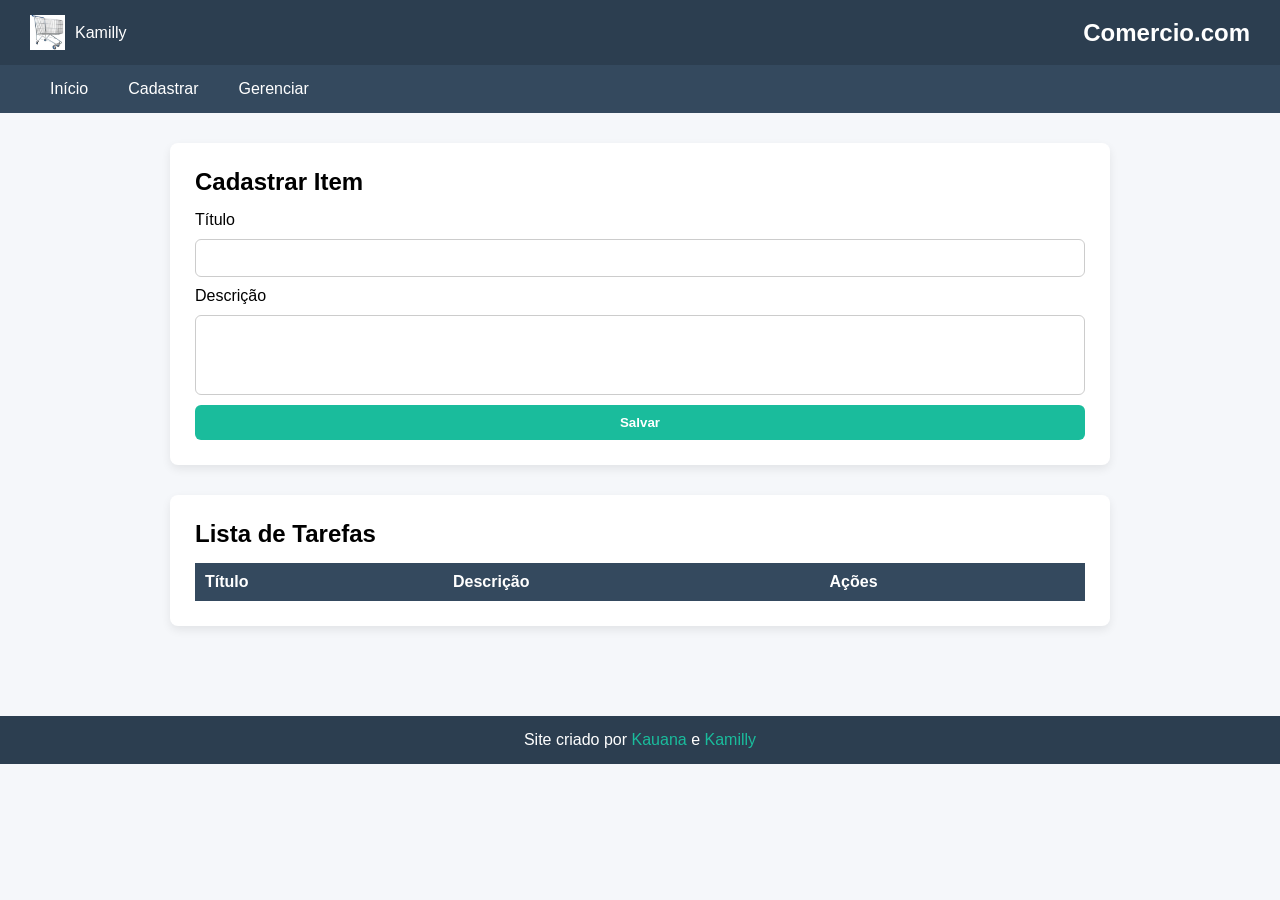
==== trabalho/index.html @ 815c43d1 "feat: add initial HTML structure, CSS styles, and JavaScript functionality for management applicatio" ====
<!DOCTYPE html>
<html lang="pt-BR">

<head>
    <meta charset="UTF-8">
    <meta name="viewport" content="width=device-width, initial-scale=1.0">
    <link rel="stylesheet" href="style/style.css">
    <title>Trabalho - Lista</title>
</head>

<body>
    <header>
        <div class="topo">
            <div class="usuario">
                <img src="imgs/image.png" class="carrinho">
                <span>Kamilly</span>
            </div>
            <h1>Comercio.com</h1>
        </div>

        <nav>
            <ul class="menu">
                <li><a href="#">Início</a></li>

                <li>
                    <a href="#">Cadastrar</a>
                    <ul class="submenu">
                        <li><a href="#">Inserir Item</a></li>
                    </ul>
                </li>

                <li>
                    <a href="#">Gerenciar</a>
                    <ul class="submenu">
                        <li><a href="#">Alterar Item</a></li>
                        <li><a href="#">Excluir Item</a></li>
                        <li><a href="#">Mostrar Item</a></li>
                        <li><a href="#">Listar Todos</a></li>
                    </ul>
                </li>
            </ul>
        </nav>
    </header>

    <main class="main-content">

        <section id="form" class="card">
            <h2>Cadastrar Item</h2>

            <form id="taskForm">
                <input type="hidden" id="taskId">

                <label for="titulo">Título</label>
                <input type="text" id="titulo" required>

                <label for="descricao">Descrição</label>
                <textarea id="descricao" required></textarea>

                <button type="submit">Salvar</button>
            </form>
        </section>

        <section id="lista" class="card">
            <h2>Lista de Tarefas</h2>
            <table aria-label="Tabela de tarefas">
                <thead>
                    <tr>
                        <th>Título</th>
                        <th>Descrição</th>
                        <th>Ações</th>
                    </tr>
                </thead>
                <tbody id="taskList"></tbody>
            </table>
        </section>

    </main>

    <footer class="footer">
        <p>Site criado por <a href="https://github.com/Kamiko-Hyakume" target="_blank">Kauana</a>
            e <a href="https://github.com/kamillybirkner" target="_blank">Kamilly</a></p>
    </footer>

    <script src="script.js"></script>
</body>

</html>
---- trabalho/style/style.css ----
* {
    margin: 0;
    padding: 0;
    box-sizing: border-box;
}

body {
    font-family: Arial, sans-serif;
    background-color: #f5f7fa;
}

header {
    background: #2c3e50;
    color: white;
}

.topo {
    display: flex;
    justify-content: space-between;
    align-items: center;
    padding: 15px 30px;
}

.topo h1 {
    font-size: 24px;
}

.usuario {
    display: flex;
    align-items: center;
    gap: 10px;
}

.carrinho {
    width: 35px;
    height: 35px;
}

nav {
    background: #34495e;
}

.menu {
    list-style: none;
    display: flex;
    padding: 0 30px;
}

.menu > li {
    position: relative;
}

.menu > li > a {
    display: block;
    padding: 15px 20px;
    color: white;
    text-decoration: none;
    transition: 0.3s;
}

.menu > li > a:hover {
    background: #1abc9c;
}

.submenu {
    list-style: none;
    position: absolute;
    top: 100%;
    left: 0;
    background: #2c3e50;
    display: none;
    min-width: 180px;
}

.submenu li a {
    display: block;
    padding: 10px 15px;
    color: white;
    text-decoration: none;
}

.submenu li a:hover {
    background: #1abc9c;
}

.menu li:hover .submenu {
    display: block;
}

.main-content {
    padding: 30px;
    max-width: 1000px;
    margin: auto;
}

.card {
    background: white;
    padding: 25px;
    border-radius: 8px;
    margin-bottom: 30px;
    box-shadow: 0 4px 10px rgba(0, 0, 0, 0.08);
}

.card h2 {
    margin-bottom: 15px;
}

form {
    display: flex;
    flex-direction: column;
    gap: 10px;
}

input,
textarea {
    padding: 10px;
    border-radius: 6px;
    border: 1px solid #ccc;
    font-size: 14px;
}

textarea {
    resize: none;
    height: 80px;
}

button {
    padding: 10px;
    background: #1abc9c;
    border: none;
    color: white;
    font-weight: bold;
    border-radius: 6px;
    cursor: pointer;
    transition: 0.3s;
}

button:hover {
    background: #16a085;
}

table {
    width: 100%;
    border-collapse: collapse;
    margin-top: 15px;
}

th {
    background: #34495e;
    color: white;
    padding: 10px;
    text-align: left;
}

td {
    padding: 10px;
    border-bottom: 1px solid #ddd;
}

td button {
    padding: 6px 10px;
    font-size: 12px;
    margin-right: 5px;
}

.footer {
    background: #2c3e50;
    color: white;
    text-align: center;
    padding: 15px;
    margin-top: 30px;
}

.footer a {
    color: #1abc9c;
    text-decoration: none;
}

@media (max-width: 768px) {

    .topo {
        flex-direction: column;
        gap: 10px;
        text-align: center;
    }

    .menu {
        flex-direction: column;
    }

    .submenu {
        position: static;
    }

    .menu li:hover .submenu {
        display: block;
    }
}
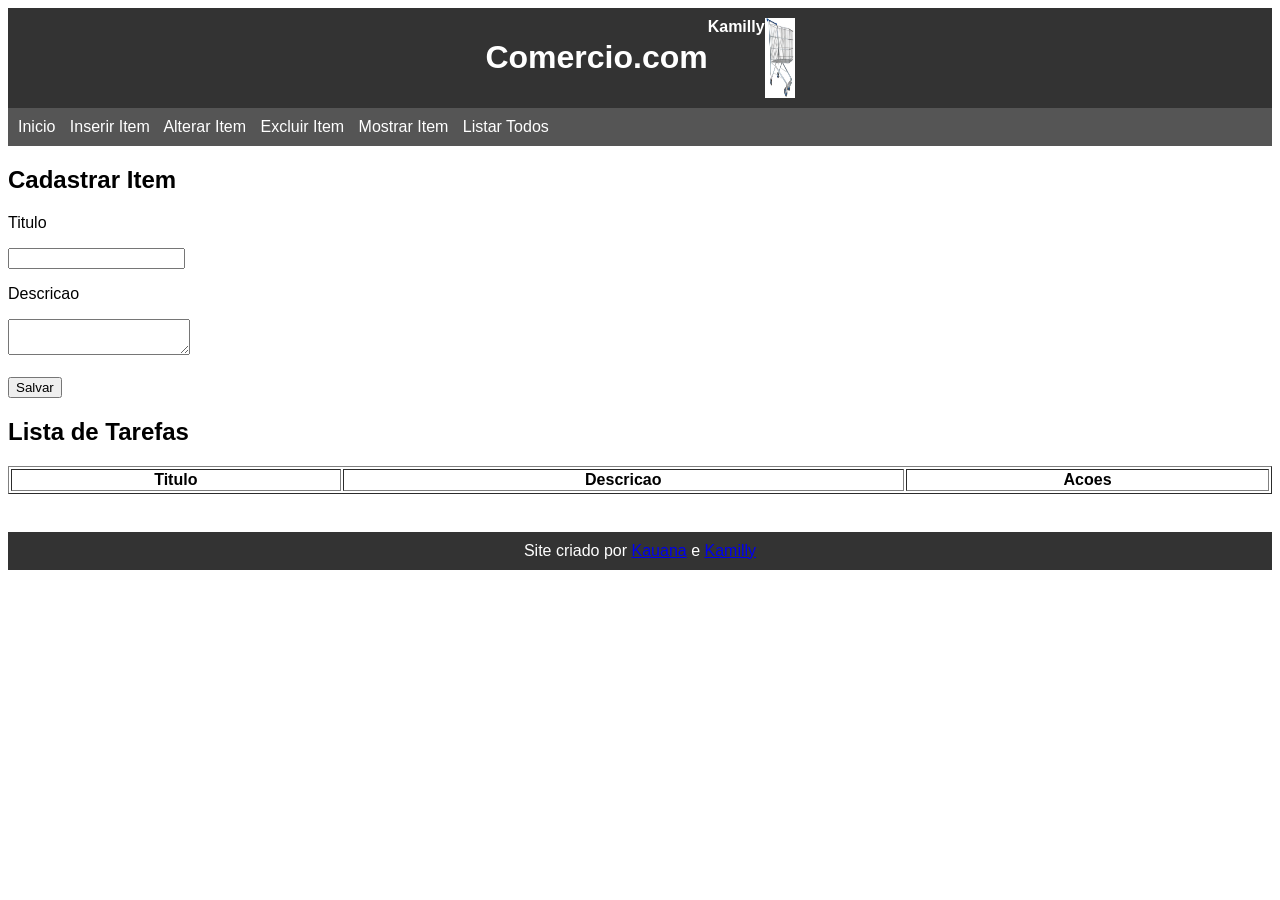
==== commit f3094816: "refactor: simplify HTML structure and update CSS styles for better readability and maintainability" ====
--- a/trabalho/index.html
+++ b/trabalho/index.html
@@ -1,87 +1,66 @@
 <!DOCTYPE html>
-<html lang="pt-BR">
+<html>
 
 <head>
     <meta charset="UTF-8">
-    <meta name="viewport" content="width=device-width, initial-scale=1.0">
+    <title>Lista</title>
     <link rel="stylesheet" href="style/style.css">
-    <title>Trabalho - Lista</title>
 </head>
 
 <body>
-    <header>
-        <div class="topo">
-            <div class="usuario">
-                <img src="imgs/image.png" class="carrinho">
-                <span>Kamilly</span>
-            </div>
-            <h1>Comercio.com</h1>
-        </div>
 
-        <nav>
-            <ul class="menu">
-                <li><a href="#">Início</a></li>
+    <div class="topo">
+        <img src="imgs/image.png" width="30">
+        <b class="user">Kamilly</b>
+        <h1>Comercio.com</h1>
+    </div>
 
-                <li>
-                    <a href="#">Cadastrar</a>
-                    <ul class="submenu">
-                        <li><a href="#">Inserir Item</a></li>
-                    </ul>
-                </li>
+    <div class="menu">
+        <a href="#">Inicio</a>
+        <a href="#">Inserir Item</a>
+        <a href="#">Alterar Item</a>
+        <a href="#">Excluir Item</a>
+        <a href="#">Mostrar Item</a>
+        <a href="#">Listar Todos</a>
+    </div>
 
-                <li>
-                    <a href="#">Gerenciar</a>
-                    <ul class="submenu">
-                        <li><a href="#">Alterar Item</a></li>
-                        <li><a href="#">Excluir Item</a></li>
-                        <li><a href="#">Mostrar Item</a></li>
-                        <li><a href="#">Listar Todos</a></li>
-                    </ul>
-                </li>
-            </ul>
-        </nav>
-    </header>
+    <h2>Cadastrar Item</h2>
 
-    <main class="main-content">
+    <form id="taskForm">
+        <input type="hidden" id="taskId">
 
-        <section id="form" class="card">
-            <h2>Cadastrar Item</h2>
+        <p>Titulo</p>
+        <input type="text" id="titulo">
 
-            <form id="taskForm">
-                <input type="hidden" id="taskId">
+        <p>Descricao</p>
+        <textarea id="descricao"></textarea>
 
-                <label for="titulo">Título</label>
-                <input type="text" id="titulo" required>
+        <br><br>
+        <button>Salvar</button>
+    </form>
 
-                <label for="descricao">Descrição</label>
-                <textarea id="descricao" required></textarea>
+    <h2>Lista de Tarefas</h2>
 
-                <button type="submit">Salvar</button>
-            </form>
-        </section>
+    <table border="1">
+        <tr>
+            <th>Titulo</th>
+            <th>Descricao</th>
+            <th>Acoes</th>
+        </tr>
+        <tbody id="taskList"></tbody>
+    </table>
 
-        <section id="lista" class="card">
-            <h2>Lista de Tarefas</h2>
-            <table aria-label="Tabela de tarefas">
-                <thead>
-                    <tr>
-                        <th>Título</th>
-                        <th>Descrição</th>
-                        <th>Ações</th>
-                    </tr>
-                </thead>
-                <tbody id="taskList"></tbody>
-            </table>
-        </section>
+    <br>
 
-    </main>
-
-    <footer class="footer">
-        <p>Site criado por <a href="https://github.com/Kamiko-Hyakume" target="_blank">Kauana</a>
-            e <a href="https://github.com/kamillybirkner" target="_blank">Kamilly</a></p>
+    <footer>
+        Site criado por
+        <a href="https://github.com/Kamiko-Hyakume">Kauana</a>
+        e
+        <a href="https://github.com/kamillybirkner">Kamilly</a>
     </footer>
 
     <script src="script.js"></script>
+
 </body>
 
 </html>
--- a/trabalho/style/style.css
+++ b/trabalho/style/style.css
@@ -1,198 +1,43 @@
-* {
-    margin: 0;
-    padding: 0;
-    box-sizing: border-box;
+body{
+    font-family: Arial;
 }
 
-body {
-    font-family: Arial, sans-serif;
-    background-color: #f5f7fa;
+.topo{
+    background: #333;
+    color: white;
+    padding: 10px;
+    flex-direction: row-reverse;
+    display: flex;
+    justify-content: center;
 }
 
-header {
-    background: #2c3e50;
-    color: white;
+.user{
+    justify-content: flex-end;
 }
 
-.topo {
-    display: flex;
-    justify-content: space-between;
-    align-items: center;
-    padding: 15px 30px;
+.menu{
+    background: #555;
+    padding: 10px;
 }
 
-.topo h1 {
-    font-size: 24px;
-}
-
-.usuario {
-    display: flex;
-    align-items: center;
-    gap: 10px;
-}
-
-.carrinho {
-    width: 35px;
-    height: 35px;
-}
-
-nav {
-    background: #34495e;
-}
-
-.menu {
-    list-style: none;
-    display: flex;
-    padding: 0 30px;
-}
-
-.menu > li {
-    position: relative;
-}
-
-.menu > li > a {
-    display: block;
-    padding: 15px 20px;
+.menu a{
     color: white;
-    text-decoration: none;
-    transition: 0.3s;
-}
-
-.menu > li > a:hover {
-    background: #1abc9c;
-}
-
-.submenu {
-    list-style: none;
-    position: absolute;
-    top: 100%;
-    left: 0;
-    background: #2c3e50;
-    display: none;
-    min-width: 180px;
-}
-
-.submenu li a {
-    display: block;
-    padding: 10px 15px;
-    color: white;
+    margin-right: 10px;
     text-decoration: none;
 }
 
-.submenu li a:hover {
-    background: #1abc9c;
+.menu a:hover{
+    text-decoration: underline;
 }
 
-.menu li:hover .submenu {
-    display: block;
+table{
+    width: 100%;
 }
 
-.main-content {
-    padding: 30px;
-    max-width: 1000px;
-    margin: auto;
-}
-
-.card {
-    background: white;
-    padding: 25px;
-    border-radius: 8px;
-    margin-bottom: 30px;
-    box-shadow: 0 4px 10px rgba(0, 0, 0, 0.08);
-}
-
-.card h2 {
-    margin-bottom: 15px;
-}
-
-form {
-    display: flex;
-    flex-direction: column;
-    gap: 10px;
-}
-
-input,
-textarea {
-    padding: 10px;
-    border-radius: 6px;
-    border: 1px solid #ccc;
-    font-size: 14px;
-}
-
-textarea {
-    resize: none;
-    height: 80px;
-}
-
-button {
-    padding: 10px;
-    background: #1abc9c;
-    border: none;
-    color: white;
-    font-weight: bold;
-    border-radius: 6px;
-    cursor: pointer;
-    transition: 0.3s;
-}
-
-button:hover {
-    background: #16a085;
-}
-
-table {
-    width: 100%;
-    border-collapse: collapse;
-    margin-top: 15px;
-}
-
-th {
-    background: #34495e;
-    color: white;
-    padding: 10px;
-    text-align: left;
-}
-
-td {
-    padding: 10px;
-    border-bottom: 1px solid #ddd;
-}
-
-td button {
-    padding: 6px 10px;
-    font-size: 12px;
-    margin-right: 5px;
-}
-
-.footer {
-    background: #2c3e50;
+footer{
+    background: #333;
     color: white;
     text-align: center;
-    padding: 15px;
-    margin-top: 30px;
-}
-
-.footer a {
-    color: #1abc9c;
-    text-decoration: none;
-}
-
-@media (max-width: 768px) {
-
-    .topo {
-        flex-direction: column;
-        gap: 10px;
-        text-align: center;
-    }
-
-    .menu {
-        flex-direction: column;
-    }
-
-    .submenu {
-        position: static;
-    }
-
-    .menu li:hover .submenu {
-        display: block;
-    }
+    padding: 10px;
+    margin-top: 20px;
 }
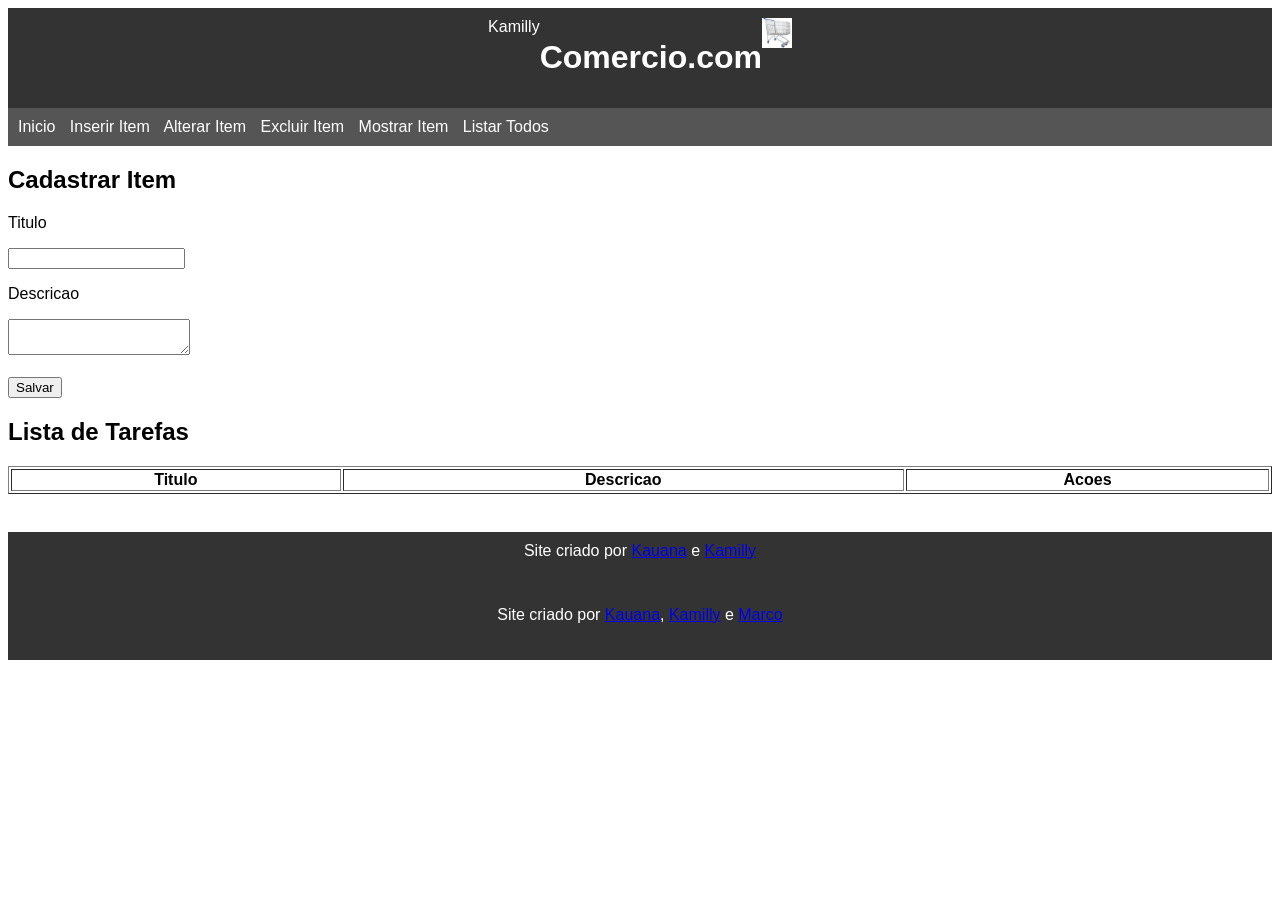
==== commit 4235d7c7: "refactor: clean up header structure and improve CSS for consistency" ====
--- a/trabalho/index.html
+++ b/trabalho/index.html
@@ -8,12 +8,13 @@
 </head>
 
 <body>
-
-    <div class="topo">
-        <img src="imgs/image.png" width="30">
-        <b class="user">Kamilly</b>
-        <h1>Comercio.com</h1>
-    </div>
+    <header>
+        <div class="topo">
+            <img src="imgs/image.png" class="carrinho">
+            <h1>Comercio.com</h1>
+            <span>Kamilly</span>
+        </div>
+    </header>
 
     <div class="menu">
         <a href="#">Inicio</a>
@@ -34,32 +35,41 @@
 
         <p>Descricao</p>
         <textarea id="descricao"></textarea>
+        <form id="taskForm">
 
-        <br><br>
-        <button>Salvar</button>
-    </form>
+            <br><br>
+            <button>Salvar</button>
+        </form>
 
-    <h2>Lista de Tarefas</h2>
+        <h2>Lista de Tarefas</h2>
 
-    <table border="1">
-        <tr>
-            <th>Titulo</th>
-            <th>Descricao</th>
-            <th>Acoes</th>
-        </tr>
-        <tbody id="taskList"></tbody>
-    </table>
+        <table border="1">
+            <tr>
+                <th>Titulo</th>
+                <th>Descricao</th>
+                <th>Acoes</th>
+            </tr>
+            <tbody id="taskList"></tbody>
+        </table>
 
-    <br>
+        <br>
 
-    <footer>
-        Site criado por
-        <a href="https://github.com/Kamiko-Hyakume">Kauana</a>
-        e
-        <a href="https://github.com/kamillybirkner">Kamilly</a>
-    </footer>
+        <footer>
+            Site criado por
+            <a href="https://github.com/Kamiko-Hyakume">Kauana</a>
+            e
+            <a href="https://github.com/kamillybirkner">Kamilly</a>
 
-    <script src="script.js"></script>
+            </main>
+
+            <footer class="footer">
+                <p>Site criado por <a href="https://github.com/Kamiko-Hyakume" target="_blank">Kauana</a>,
+                    <a href="https://github.com/kamillybirkner" target="_blank">Kamilly</a>
+                    e <a href="https://github.com/marco-wolff">Marco</a>
+                </p>
+            </footer>
+
+            <script src="script.js"></script>
 
 </body>
 
--- a/trabalho/style/style.css
+++ b/trabalho/style/style.css
@@ -11,8 +11,9 @@
     justify-content: center;
 }
 
-.user{
-    justify-content: flex-end;
+.carrinho{
+    height: 30px;
+    width: 30px;
 }
 
 .menu{
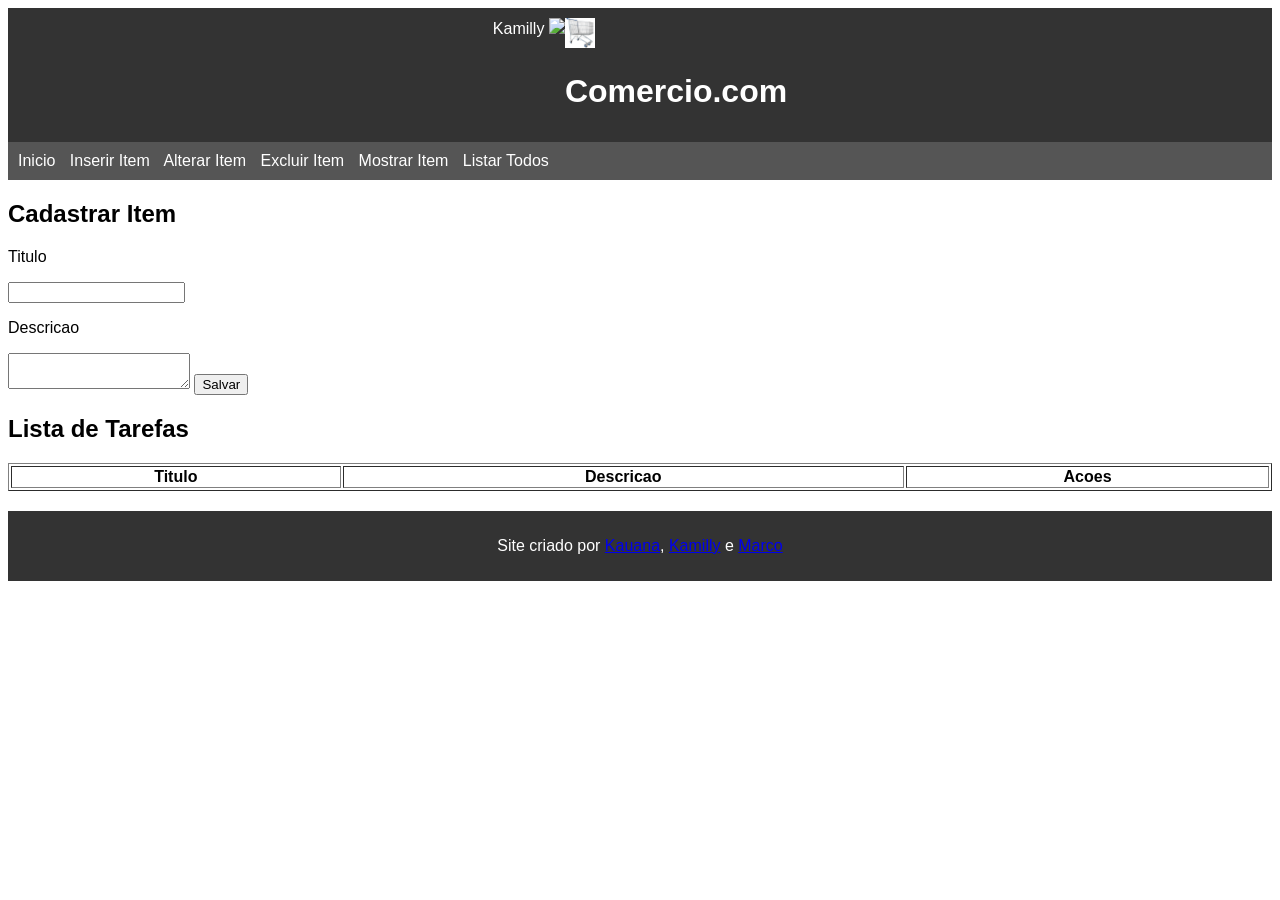
==== commit 1e474457: "feat: implement login page with form validation and responsive design" ====
--- a/trabalho/index.html
+++ b/trabalho/index.html
@@ -10,67 +10,65 @@
 <body>
     <header>
         <div class="topo">
-            <img src="imgs/image.png" class="carrinho">
-            <h1>Comercio.com</h1>
-            <span>Kamilly</span>
+
+            <div class="logo">
+                <img src="imgs/image.png" class="carrinho">
+                <h1>Comercio.com</h1>
+            </div>
+
+            <div class="usuario">
+                <span>Kamilly</span>
+                <img src="imgs/perfil.png" class="foto-usuario">
+            </div>
+
         </div>
     </header>
 
-    <div class="menu">
-        <a href="#">Inicio</a>
-        <a href="#">Inserir Item</a>
-        <a href="#">Alterar Item</a>
-        <a href="#">Excluir Item</a>
-        <a href="#">Mostrar Item</a>
-        <a href="#">Listar Todos</a>
-    </div>
+    <main>
+        <div class="menu">
+            <a href="#">Inicio</a>
+            <a href="#">Inserir Item</a>
+            <a href="#">Alterar Item</a>
+            <a href="#">Excluir Item</a>
+            <a href="#">Mostrar Item</a>
+            <a href="#">Listar Todos</a>
+        </div>
 
-    <h2>Cadastrar Item</h2>
+        <h2>Cadastrar Item</h2>
 
-    <form id="taskForm">
-        <input type="hidden" id="taskId">
+        <form id="taskForm">
+            <input type="hidden" id="taskId">
 
-        <p>Titulo</p>
-        <input type="text" id="titulo">
+            <p>Titulo</p>
 
-        <p>Descricao</p>
-        <textarea id="descricao"></textarea>
-        <form id="taskForm">
+            <input type="text" id="titulo">
 
-            <br><br>
-            <button>Salvar</button>
-        </form>
+            <p>Descricao</p>
 
-        <h2>Lista de Tarefas</h2>
+            <textarea id="descricao"></textarea>
 
-        <table border="1">
-            <tr>
-                <th>Titulo</th>
-                <th>Descricao</th>
-                <th>Acoes</th>
-            </tr>
-            <tbody id="taskList"></tbody>
-        </table>
+           
+                <button>Salvar</button>
+           
 
-        <br>
+            <h2>Lista de Tarefas</h2>
 
-        <footer>
-            Site criado por
-            <a href="https://github.com/Kamiko-Hyakume">Kauana</a>
-            e
-            <a href="https://github.com/kamillybirkner">Kamilly</a>
+            <table border="1">
+                <tr>
+                    <th>Titulo</th>
+                    <th>Descricao</th>
+                    <th>Acoes</th>
+                </tr>
+                <tbody id="taskList"></tbody>
+            </table>
 
-            </main>
-
-            <footer class="footer">
-                <p>Site criado por <a href="https://github.com/Kamiko-Hyakume" target="_blank">Kauana</a>,
-                    <a href="https://github.com/kamillybirkner" target="_blank">Kamilly</a>
-                    e <a href="https://github.com/marco-wolff">Marco</a>
-                </p>
-            </footer>
-
-            <script src="script.js"></script>
-
+    </main>
+    <footer class="footer">
+        <p>Site criado por <a href="https://github.com/Kamiko-Hyakume" target="_blank">Kauana</a>,
+            <a href="https://github.com/kamillybirkner" target="_blank">Kamilly</a>
+            e <a href="https://github.com/marco-wolff">Marco</a>
+        </p>
+    </footer>
 </body>
 
 </html>
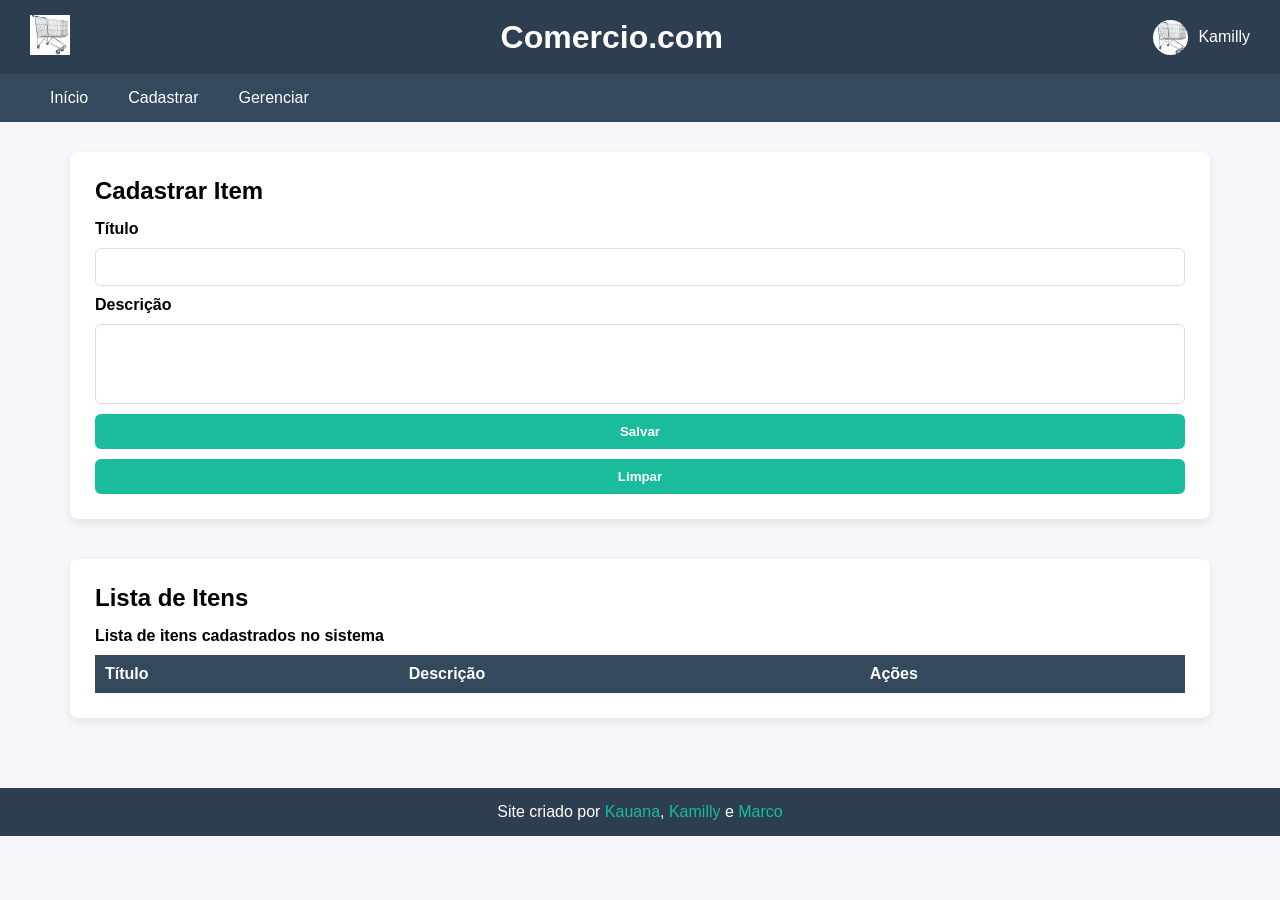
==== commit 5bd8d5a8: "feat: enhance layout and structure of index.html and style.css for improved usability and responsive" ====
--- a/trabalho/index.html
+++ b/trabalho/index.html
@@ -1,74 +1,126 @@
 <!DOCTYPE html>
-<html>
+<html lang="pt-BR">
 
 <head>
     <meta charset="UTF-8">
-    <title>Lista</title>
+    <meta name="viewport" content="width=device-width, initial-scale=1.0">
+    <meta name="description"
+        content="Sistema simples de gerenciamento de itens com CRUDL para estudo de HTML, CSS e JavaScript">
+
     <link rel="stylesheet" href="style/style.css">
+
+    <title>Comercio.com</title>
 </head>
 
 <body>
-    <header>
+
+    <header class="header">
+
         <div class="topo">
 
-            <div class="logo">
-                <img src="imgs/image.png" class="carrinho">
-                <h1>Comercio.com</h1>
-            </div>
+            <a href="index.html" class="logo" aria-label="Ir para a página inicial">
+                <img src="imgs/image.png" alt="Logo do site Comercio.com">
+            </a>
 
-            <div class="usuario">
+            <h1>Comercio.com</h1>
+
+            <div class="usuario-logado" aria-label="Usuário autenticado">
+                <img src="imgs/image.png" class="avatar" alt="Foto do usuário">
                 <span>Kamilly</span>
-                <img src="imgs/perfil.png" class="foto-usuario">
             </div>
 
         </div>
+
+        <nav aria-label="Menu principal">
+            <ul class="menu">
+
+                <li>
+                    <a href="#">Início</a>
+                </li>
+
+                <li>
+                    <a href="#">Cadastrar</a>
+                    <ul class="submenu">
+                        <li><a href="#form">Inserir Item</a></li>
+                    </ul>
+                </li>
+
+                <li>
+                    <a href="#">Gerenciar</a>
+                    <ul class="submenu">
+                        <li><a href="#">Alterar Item</a></li>
+                        <li><a href="#">Excluir Item</a></li>
+                        <li><a href="#">Mostrar Item</a></li>
+                        <li><a href="#lista">Listar Todos</a></li>
+                    </ul>
+                </li>
+
+            </ul>
+        </nav>
+
     </header>
 
-    <main>
-        <div class="menu">
-            <a href="#">Inicio</a>
-            <a href="#">Inserir Item</a>
-            <a href="#">Alterar Item</a>
-            <a href="#">Excluir Item</a>
-            <a href="#">Mostrar Item</a>
-            <a href="#">Listar Todos</a>
-        </div>
+    <main class="main-content">
 
-        <h2>Cadastrar Item</h2>
+        <section id="form" class="card" aria-labelledby="titulo-form">
 
-        <form id="taskForm">
-            <input type="hidden" id="taskId">
+            <h2 id="titulo-form">Cadastrar Item</h2>
 
-            <p>Titulo</p>
+            <form id="taskForm">
 
-            <input type="text" id="titulo">
+                <label for="titulo">Título</label>
+                <input type="text" id="titulo" name="titulo" required>
 
-            <p>Descricao</p>
+                <label for="descricao">Descrição</label>
+                <textarea id="descricao" name="descricao" required></textarea>
 
-            <textarea id="descricao"></textarea>
+                <button type="submit">Salvar</button>
 
-           
-                <button>Salvar</button>
-           
+                <button type="reset">Limpar</button>
+            </form>
 
-            <h2>Lista de Tarefas</h2>
+        </section>
 
-            <table border="1">
-                <tr>
-                    <th>Titulo</th>
-                    <th>Descricao</th>
-                    <th>Acoes</th>
-                </tr>
-                <tbody id="taskList"></tbody>
+        <section id="lista" class="card" aria-labelledby="titulo-lista">
+
+            <h2 id="titulo-lista">Lista de Itens</h2>
+
+            <table aria-describedby="descricaoTabela">
+
+                <caption id="descricaoTabela">
+                    Lista de itens cadastrados no sistema
+                </caption>
+
+                <thead>
+                    <tr>
+                        <th scope="col">Título</th>
+                        <th scope="col">Descrição</th>
+                        <th scope="col">Ações</th>
+                    </tr>
+                </thead>
+
+                <tbody id="taskList">
+                </tbody>
+
             </table>
 
+        </section>
+
     </main>
+
     <footer class="footer">
-        <p>Site criado por <a href="https://github.com/Kamiko-Hyakume" target="_blank">Kauana</a>,
+
+        <p>
+            Site criado por
+            <a href="https://github.com/Kamiko-Hyakume" target="_blank">Kauana</a>,
             <a href="https://github.com/kamillybirkner" target="_blank">Kamilly</a>
-            e <a href="https://github.com/marco-wolff">Marco</a>
+            e <a href="https://github.com/marco-wolff" target="_blank">Marco</a>
         </p>
+
     </footer>
+
+    <script src="script.js"></script>
+
 </body>
 
 </html>
--- a/trabalho/style/style.css
+++ b/trabalho/style/style.css
@@ -1,44 +1,227 @@
+*{
+    margin:0;
+    padding:0;
+    box-sizing:border-box;
+}
+
+:root{
+    --cor-primaria:#2c3e50;
+    --cor-secundaria:#34495e;
+    --cor-destaque:#1abc9c;
+    --cor-fundo:#f5f7fa;
+    --cor-card:#ffffff;
+    --cor-borda:#ddd;
+}
+
 body{
-    font-family: Arial;
+    font-family:Arial, sans-serif;
+    background-color:var(--cor-fundo);
+    display:flex;
+    flex-direction:column;
+    min-height:100vh;
+}
+
+.header{
+    background:var(--cor-primaria);
+    color:white;
 }
 
 .topo{
-    background: #333;
-    color: white;
-    padding: 10px;
-    flex-direction: row-reverse;
-    display: flex;
-    justify-content: center;
-}
-
-.carrinho{
-    height: 30px;
-    width: 30px;
+    display:flex;
+    justify-content:space-between;
+    align-items:center;
+    padding:15px 30px;
+}
+
+.logo img{
+    width:40px;
+    height:40px;
+}
+
+.usuario-logado{
+    display:flex;
+    align-items:center;
+    gap:10px;
+}
+
+.avatar{
+    width:35px;
+    height:35px;
+    border-radius:50%;
+}
+
+nav{
+    background:var(--cor-secundaria);
 }
 
 .menu{
-    background: #555;
-    padding: 10px;
-}
-
-.menu a{
-    color: white;
-    margin-right: 10px;
-    text-decoration: none;
-}
-
-.menu a:hover{
-    text-decoration: underline;
+    list-style:none;
+    display:flex;
+    padding:0 30px;
+}
+
+.menu > li{
+    position:relative;
+}
+
+.menu > li > a{
+    display:block;
+    padding:15px 20px;
+    color:white;
+    text-decoration:none;
+    transition:0.3s;
+}
+
+.menu > li > a:hover{
+    background:var(--cor-destaque);
+}
+
+.submenu{
+    list-style:none;
+    position:absolute;
+    top:100%;
+    left:0;
+    background:var(--cor-primaria);
+    display:none;
+    min-width:180px;
+}
+
+.submenu li a{
+    display:block;
+    padding:10px 15px;
+    color:white;
+    text-decoration:none;
+}
+
+.submenu li a:hover{
+    background:var(--cor-destaque);
+}
+
+.menu li:hover .submenu{
+    display:block;
+}
+
+.main-content{
+    padding:30px;
+    max-width:1200px;
+    margin:0 auto;
+    width:100%;
+}
+
+.card{
+    background:var(--cor-card);
+    padding:25px;
+    border-radius:8px;
+    margin-bottom:40px;
+    box-shadow:0 4px 10px rgba(0,0,0,0.08);
+}
+
+.card h2{
+    margin-bottom:15px;
+}
+
+form{
+    display:flex;
+    flex-direction:column;
+    gap:10px;
+}
+
+label{
+    font-weight:bold;
+}
+
+input,
+textarea{
+    padding:10px;
+    border-radius:6px;
+    border:1px solid var(--cor-borda);
+    font-size:14px;
+}
+
+textarea{
+    resize:none;
+    height:80px;
+}
+
+button{
+    padding:10px;
+    background:var(--cor-destaque);
+    border:none;
+    color:white;
+    font-weight:bold;
+    border-radius:6px;
+    cursor:pointer;
+    transition:0.2s;
+}
+
+button:hover{
+    background:#16a085;
 }
 
 table{
-    width: 100%;
-}
-
-footer{
-    background: #333;
-    color: white;
-    text-align: center;
-    padding: 10px;
-    margin-top: 20px;
+    width:100%;
+    border-collapse:collapse;
+    margin-top:15px;
+}
+
+caption{
+    text-align:left;
+    font-weight:bold;
+    margin-bottom:10px;
+}
+
+th{
+    background:var(--cor-secundaria);
+    color:white;
+    padding:10px;
+    text-align:left;
+}
+
+td{
+    padding:10px;
+    border-bottom:1px solid var(--cor-borda);
+}
+
+tr:hover{
+    background:#f2f2f2;
+}
+
+td button{
+    padding:6px 10px;
+    font-size:12px;
+    margin-right:5px;
+}
+
+.footer{
+    background:var(--cor-primaria);
+    color:white;
+    text-align:center;
+    padding:15px;
+}
+
+.footer a{
+    color:var(--cor-destaque);
+    text-decoration:none;
+}
+
+@media (max-width:768px){
+
+    .topo{
+        flex-direction:column;
+        gap:10px;
+        text-align:center;
+    }
+
+    .menu{
+        flex-direction:column;
+    }
+
+    .submenu{
+        position:static;
+    }
+
+    table{
+        display:block;
+        overflow-x:auto;
+    }
 }
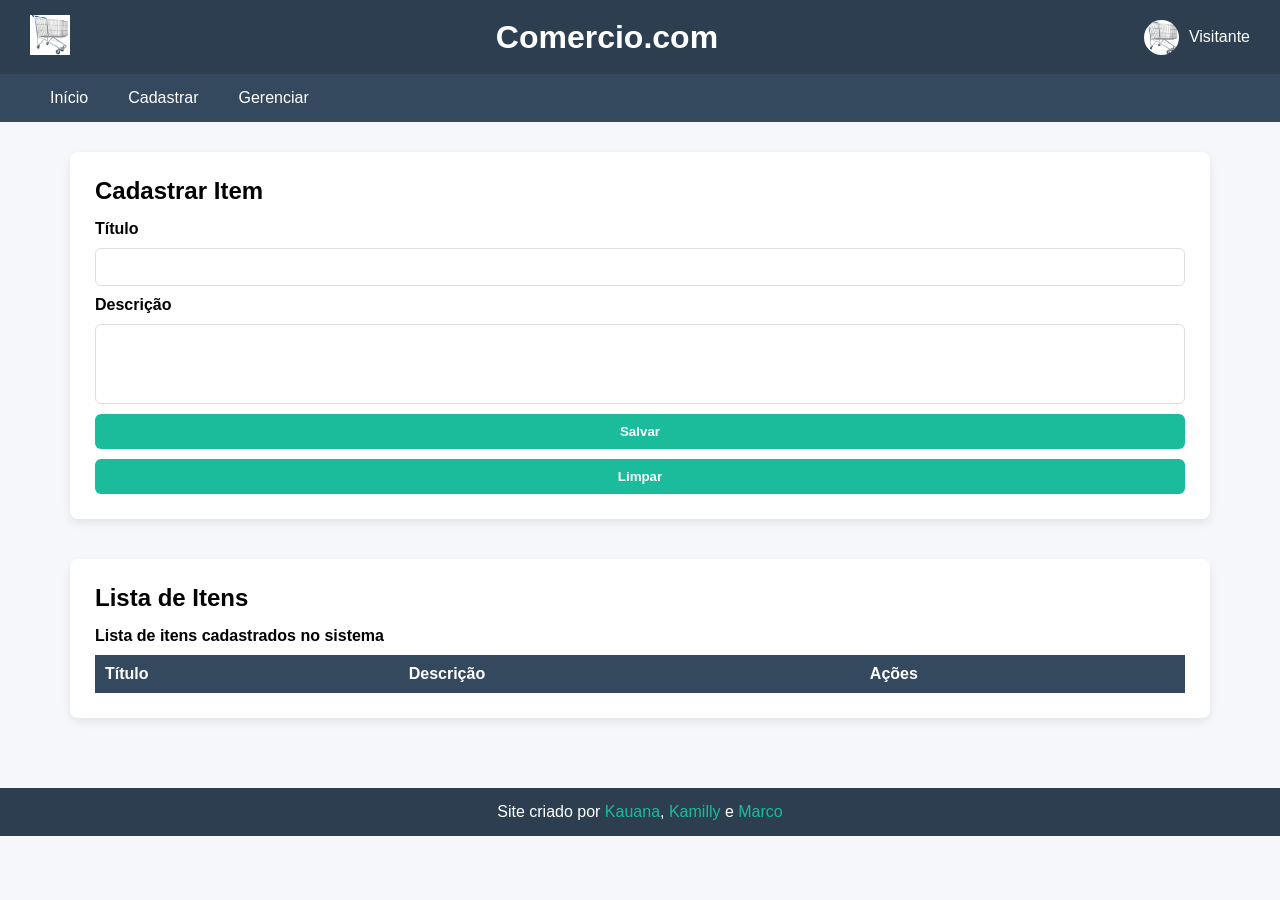
==== commit fe79cc57: "feat: update login and task management functionality with form validation and user session handling" ====
--- a/trabalho/index.html
+++ b/trabalho/index.html
@@ -6,9 +6,7 @@
     <meta name="viewport" content="width=device-width, initial-scale=1.0">
     <meta name="description"
         content="Sistema simples de gerenciamento de itens com CRUDL para estudo de HTML, CSS e JavaScript">
-
     <link rel="stylesheet" href="style/style.css">
-
     <title>Comercio.com</title>
 </head>
 
@@ -26,35 +24,31 @@
 
             <div class="usuario-logado" aria-label="Usuário autenticado">
                 <img src="imgs/image.png" class="avatar" alt="Foto do usuário">
-                <span>Kamilly</span>
+                <span id="nomeUsuario">Usuário</span>
             </div>
 
         </div>
 
         <nav aria-label="Menu principal">
             <ul class="menu">
-
                 <li>
                     <a href="#">Início</a>
                 </li>
-
                 <li>
                     <a href="#">Cadastrar</a>
                     <ul class="submenu">
                         <li><a href="#form">Inserir Item</a></li>
                     </ul>
                 </li>
-
                 <li>
                     <a href="#">Gerenciar</a>
                     <ul class="submenu">
-                        <li><a href="#">Alterar Item</a></li>
-                        <li><a href="#">Excluir Item</a></li>
-                        <li><a href="#">Mostrar Item</a></li>
+                        <li><a href="#alterar">Alterar Item</a></li>
+                        <li><a href="#excluir">Excluir Item</a></li>
+                        <li><a href="#mostrar">Mostrar Item</a></li>
                         <li><a href="#lista">Listar Todos</a></li>
                     </ul>
                 </li>
-
             </ul>
         </nav>
 
@@ -63,30 +57,24 @@
     <main class="main-content">
 
         <section id="form" class="card" aria-labelledby="titulo-form">
-
             <h2 id="titulo-form">Cadastrar Item</h2>
 
             <form id="taskForm">
-
                 <label for="titulo">Título</label>
                 <input type="text" id="titulo" name="titulo" required>
 
                 <label for="descricao">Descrição</label>
                 <textarea id="descricao" name="descricao" required></textarea>
 
-                <button type="submit">Salvar</button>
-
-                <button type="reset">Limpar</button>
+                <button type="submit" id="botaoSalvar">Salvar</button>
+                <button type="reset" id="botaoLimpar">Limpar</button>
             </form>
-
         </section>
 
         <section id="lista" class="card" aria-labelledby="titulo-lista">
-
             <h2 id="titulo-lista">Lista de Itens</h2>
 
             <table aria-describedby="descricaoTabela">
-
                 <caption id="descricaoTabela">
                     Lista de itens cadastrados no sistema
                 </caption>
@@ -99,24 +87,19 @@
                     </tr>
                 </thead>
 
-                <tbody id="taskList">
-                </tbody>
-
+                <tbody id="taskList"></tbody>
             </table>
-
         </section>
 
     </main>
 
     <footer class="footer">
-
         <p>
             Site criado por
             <a href="https://github.com/Kamiko-Hyakume" target="_blank">Kauana</a>,
             <a href="https://github.com/kamillybirkner" target="_blank">Kamilly</a>
             e <a href="https://github.com/marco-wolff" target="_blank">Marco</a>
         </p>
-
     </footer>
 
     <script src="script.js"></script>
